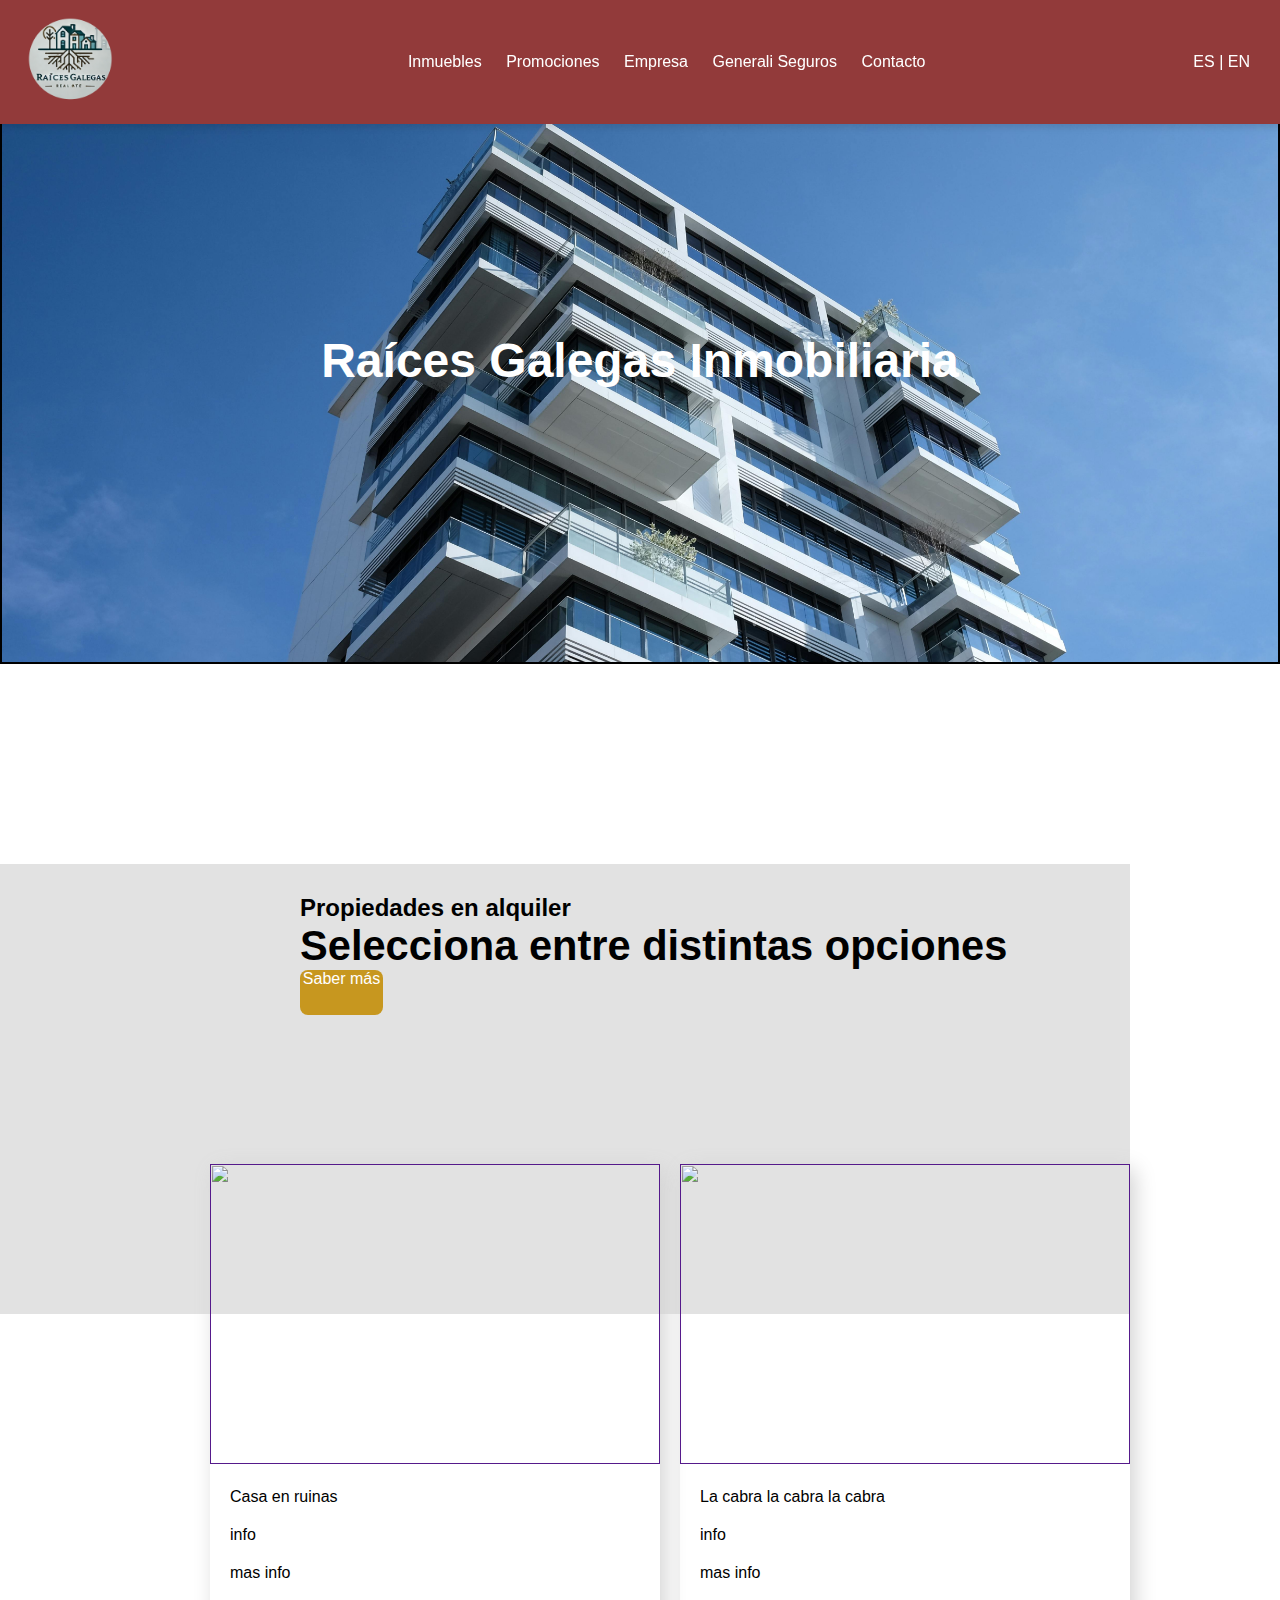
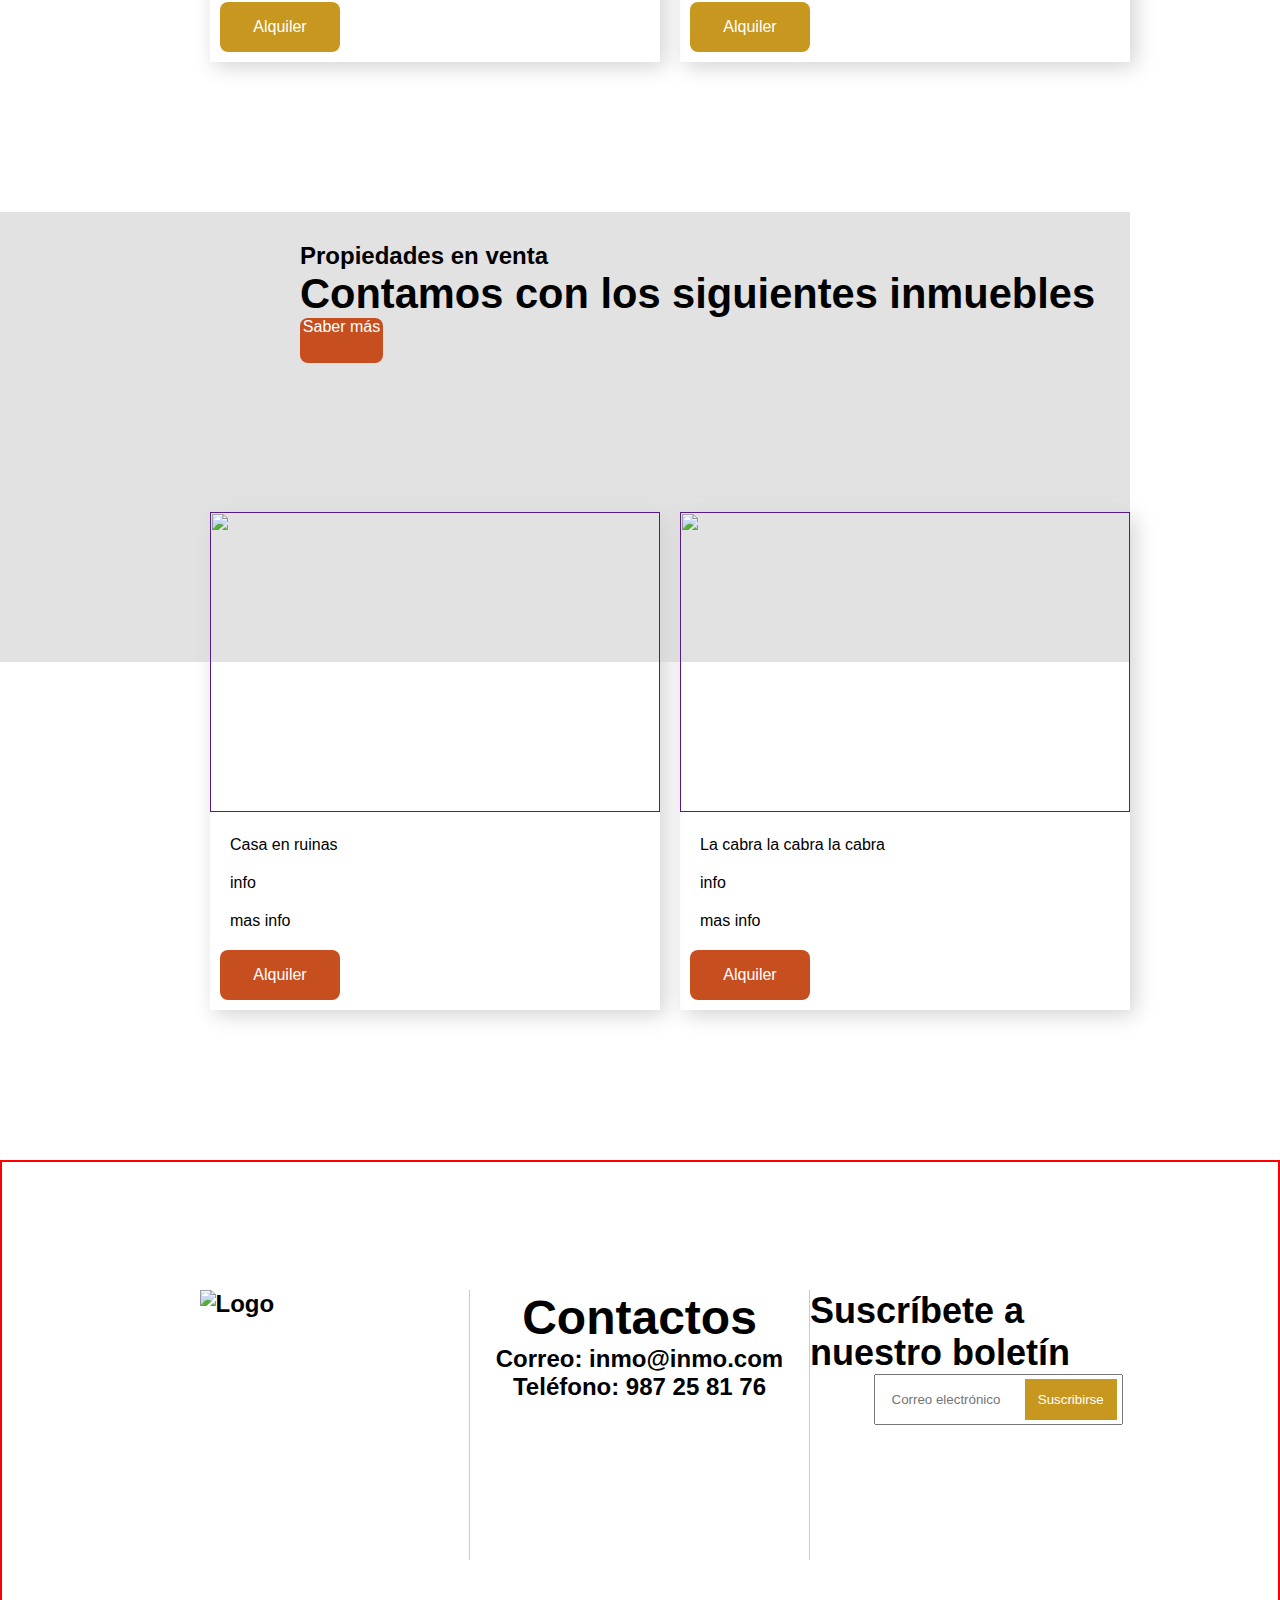
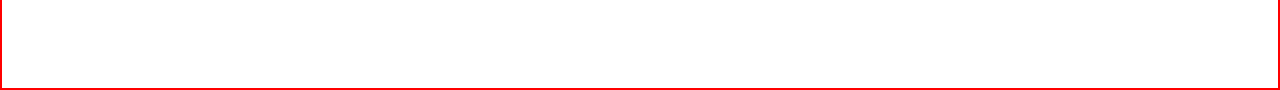
==== inicio.html @ 5b9de7fc "unidos todos los ficheros" ====
<!DOCTYPE html>
<html>
    <head>
        <meta charset="utf-8">
        <meta http-equiv="X-UA-Compatible" content="IE=edge">
        <title>Raíces Galegas</title>
        <meta name="description" content="">
        <meta name="viewport" content="width=device-width, initial-scale=1">
        <link rel="stylesheet" href="css/inicio.css">
        <link rel="stylesheet" href="https://cdnjs.cloudflare.com/ajax/libs/font-awesome/6.0.0-beta3/css/all.min.css"/>
        <script src="js/menu.js"></script>
    </head>
    <body>
        <header>

        </header>
        <nav class="navbar">
            <div class="logo">
                <a href="inicio.html"><img src="img/Logo.png" width="200px" height="200px" alt="Logo"></a>
            </div>
            <div class="menu">
                <a href="inmuebles.html" class="op1">Inmuebles</a>
                <a href="promociones.html" class="op2">Promociones</a>
                <a href="" class="op3">Empresa</a>
                <a href="" class="op4">Generali Seguros</a>
                <a href="contacto.html" class="op4">Contacto</a>
            </div>
            <div class="idiomas">
                <a href="">ES |</a>
                <a href="">EN</a>
            </div>
        </nav>
        <main>
            <div class="main_foto">
                <h1>Raíces Galegas Inmobiliaria</h1>
                <img id="foto_titulo" src="img/pexels-marketingtuig-87223.jpg" alt="Foto principal">
            </div>
            <!-- carrusel con propiedades -->
            <div class="fotos_propiedades">
                <span>Propiedades en alquiler</span>
                <h2>Selecciona entre distintas opciones</h2>
                <div id="boton_propiedades">
                    <p>Saber más</p>
                </div>
            </div>
            <div class="carrusel_container">
                <div id="carrusel_propiedades">
                    <div id="container_fotos">
                        <!-- pulsar te lleva a la pag de inmuebles-->
                        <a href="">
                            <img src="img/foto1.jpg" alt="">
                        </a>
                        <p>Casa en ruinas</p>
                        <p>info</p>
                        <p>mas info</p>
                        <a id="boton_alquiler" href="">Alquiler</a>
                    </div>
                    <div id="container_fotos">
                        <a href="">
                            <img src="img/foto2.jpg" alt="">
                        </a>
                        <p>La cabra la cabra la cabra</p>
                        <p>info</p>
                        <p>mas info</p>
                        <a id="boton_alquiler" href="">Alquiler</a>
                    </div>
                </div>
            </div>
            <div class="fotos_propiedades_venta">
                <span>Propiedades en venta</span>
                <h2>Contamos con los siguientes inmuebles</h2>
                <div id="boton_propiedades_venta">
                    <p>Saber más</p>
                </div>
            </div>
            <div class="carrusel_container_venta">
                <div id="carrusel_propiedades_venta">
                    <div id="container_fotos_venta">
                        <!-- pulsar te lleva a la pag de inmuebles-->
                        <a href="">
                            <img src="img/foto1.jpg" alt="">
                        </a>
                        <p>Casa en ruinas</p>
                        <p>info</p>
                        <p>mas info</p>
                        <a id="boton_alquiler_venta" href="">Alquiler</a>
                    </div>
                    <div id="container_fotos_venta">
                        <a href="">
                            <img src="img/foto2.jpg" alt="">
                        </a>
                        <p>La cabra la cabra la cabra</p>
                        <p>info</p>
                        <p>mas info</p>
                        <a id="boton_alquiler_venta" href="">Alquiler</a>
                    </div>
                </div>
            </div>
        <footer>
        <div class="footer">
            <div id="logo">
                <img src="img/foto2.jpg" alt="Logo">
            </div>
            <div id="contacts">
                <h1>Contactos</h1>
                <p>Correo: inmo@inmo.com</p>
                <p>Teléfono: 987 25 81 76</p>
            </div>
            <div id="newsletter">
                <h2>Suscríbete a nuestro boletín</h2>
                <form action="newsletter.php" method="post">
                    <input type="email" name="email" id="email" placeholder="Correo electrónico">
                    <button type="submit">Suscribirse</button>
                </form>
            </div>
        </div>
    </footer>
        </main>
    </body>
</html>
---- css/inicio.css ----
*{
    margin: 0;
    padding: 0%;
}

body{
    font-family: Arial, Helvetica, sans-serif;
}

/* barra fija de navegación */
.navbar {
    position: fixed;
    top: 0;
    left: 0;
    width: 100%;
    background-color: rgb(146, 58, 58);
    box-shadow: 0px 4px 6px rgba(0, 0, 0, 0.1);
    display: flex;
    justify-content: space-between;
    align-items: center;
    padding: 10px 20px;
    z-index: 1000;
}

.logo img {
    height: 100px;
    width: 100px;
}

menu {
    margin-left: auto;
    margin-right: right;
}

/* Estilo del menú */
.menu a {
    text-decoration: none;
    color: #ffffff;
    margin-left: 20px;
    font-size: 16px;
    transition: color 0.3s ease;
}

.menu a:hover {
    color: #646464;
}

.idiomas {
    color: white;
    margin-right: 50px;
}

.idiomas a {
    color: white;
    text-decoration: none;
}

/* -----------------main----------------------------- */

.main_foto {
    height: 60vh;
    margin-top: 120px;
    border: 2px solid black;
}

.main_foto img {
    width: 100%;
    height: 100%;
    object-fit: cover;
}

.main_foto > h1 {
    position: absolute;
    top: 40%;
    left: 50%;
    transform: translate(-50%, -50%);
    color: white;
    font-size: 3rem;
}

/* carrusel de propiedades */
.fotos_propiedades {
    display: flex;
    height: 50vh;
    background-color: #e2e2e2;
    flex-direction: column;
    padding-left: 300px;
    margin-right: 150px;
    margin-top: 200px;
}

.fotos_propiedades span {
    display: flex;
    font-size: 1.5em;
    margin-top: 30px;
    font-weight: bold;
}

.fotos_propiedades h2 {
    font-size: 2.6em;
}

/*boton para informacion */

#boton_propiedades {
    display: flex;
    width: 10%;
    height: 10%;
    background-color: rgb(199, 151, 31);
    justify-content: center;
    border-radius: 0.5rem;
    color: white;
    font-size: 1rem;
}

.carrusel_container {
    display: flex;
    justify-content: end;
    margin-right: 150px;
}

/*fotos en carrusel que cambian según haces click*/
#carrusel_propiedades {
    position: relative;
    bottom: 150px;
    display: flex;
    flex-direction: row;
    justify-content: end;
    gap: 20px;
}

#container_fotos {
    box-shadow: 5px 5px 20px lightgrey;
}

#carrusel_propiedades img {
    width: 450px;
    height: 300px;
}

#carrusel_propiedades p {
    margin: 20px;
}

/* arreglar boton alquiler */
#boton_alquiler {
    display: flex;
    left: 70%;
    width: 120px;
    height: 50px;
    margin: 10px;
    box-shadow: none;
    background-color: rgb(199, 151, 31);
    justify-content: center;
    align-items: center;
    border-radius: 0.5rem;
    color: white;
    text-decoration: none;
}

/* -----------------segunda parte, ventas ----------------------------- */

.fotos_propiedades_venta {
    display: flex;
    height: 50vh;
    background-color: #e2e2e2;
    flex-direction: column;
    padding-left: 300px;
    margin-right: 150px;
}

.fotos_propiedades_venta span {
    display: flex;
    font-size: 1.5rem;
    margin-top: 30px;
    font-weight: bold;
}

.fotos_propiedades_venta h2 {
    font-size: 2.6rem;
}


#boton_propiedades_venta {
    display: flex;
    width: 10%;
    height: 10%;
    background-color: rgb(199, 79, 31);
    justify-content: center;
    border-radius: 0.5rem;
    color: white;
    font-size: 1rem;
}

/* carrusel container ventas*/

.carrusel_container_venta {
    display: flex;
    justify-content: end;
    margin-right: 150px;
}

#carrusel_propiedades_venta {
    position: relative;
    bottom: 150px;
    display: flex;
    flex-direction: row;
    justify-content: end;
    gap: 20px;
}

#container_fotos_venta {
    box-shadow: 5px 5px 20px lightgrey;
}

#carrusel_propiedades_venta img {
    width: 450px;
    height: 300px;
}

#carrusel_propiedades_venta p {
    margin: 20px;
}

#boton_alquiler_venta {
    display: flex;
    left: 70%;
    width: 120px;
    height: 50px;
    margin: 10px;
    box-shadow: none;
    background-color: rgb(199, 79, 31);
    justify-content: center;
    align-items: center;
    border-radius: 0.5rem;
    color: white;
    text-decoration: none;
}
/* main footer */
.footer {
    display: grid;
    grid-template-columns: repeat(3, 1fr);
    height: 30vh;
    padding: 8rem;
    border: 2px solid red;
}

.footer > div {
    font-size: 1.5rem;
    font-weight: bold;
}

/* logo */

#logo {
    display: flex;
    justify-content: center;
    align-items:start;
    border-right: 1px solid #ccc;
}

#logo img {
    width: 200px;
}

/*contactos */	

#contacts {
    display: flex;
    flex-direction: column;
    align-items: center;
    border-right: 1px solid #ccc;
}

/* newsletter*/ 

#newsletter {
    display: flex;
    flex-direction: column;
    align-items: center;
}

#newsletter form {
    position: relative;
}

#newsletter button {
    position: absolute;
    top: 5px;
    right: -30px;
    background-color: rgb(199, 151, 31);
    color: white;
    padding: 0.8rem;
    border: none;
    cursor: pointer;
}

#newsletter button:hover {
    background-color:#e0a800;
    color: white;
}

#newsletter input {
    width: 100%;
    padding: 1rem;
}
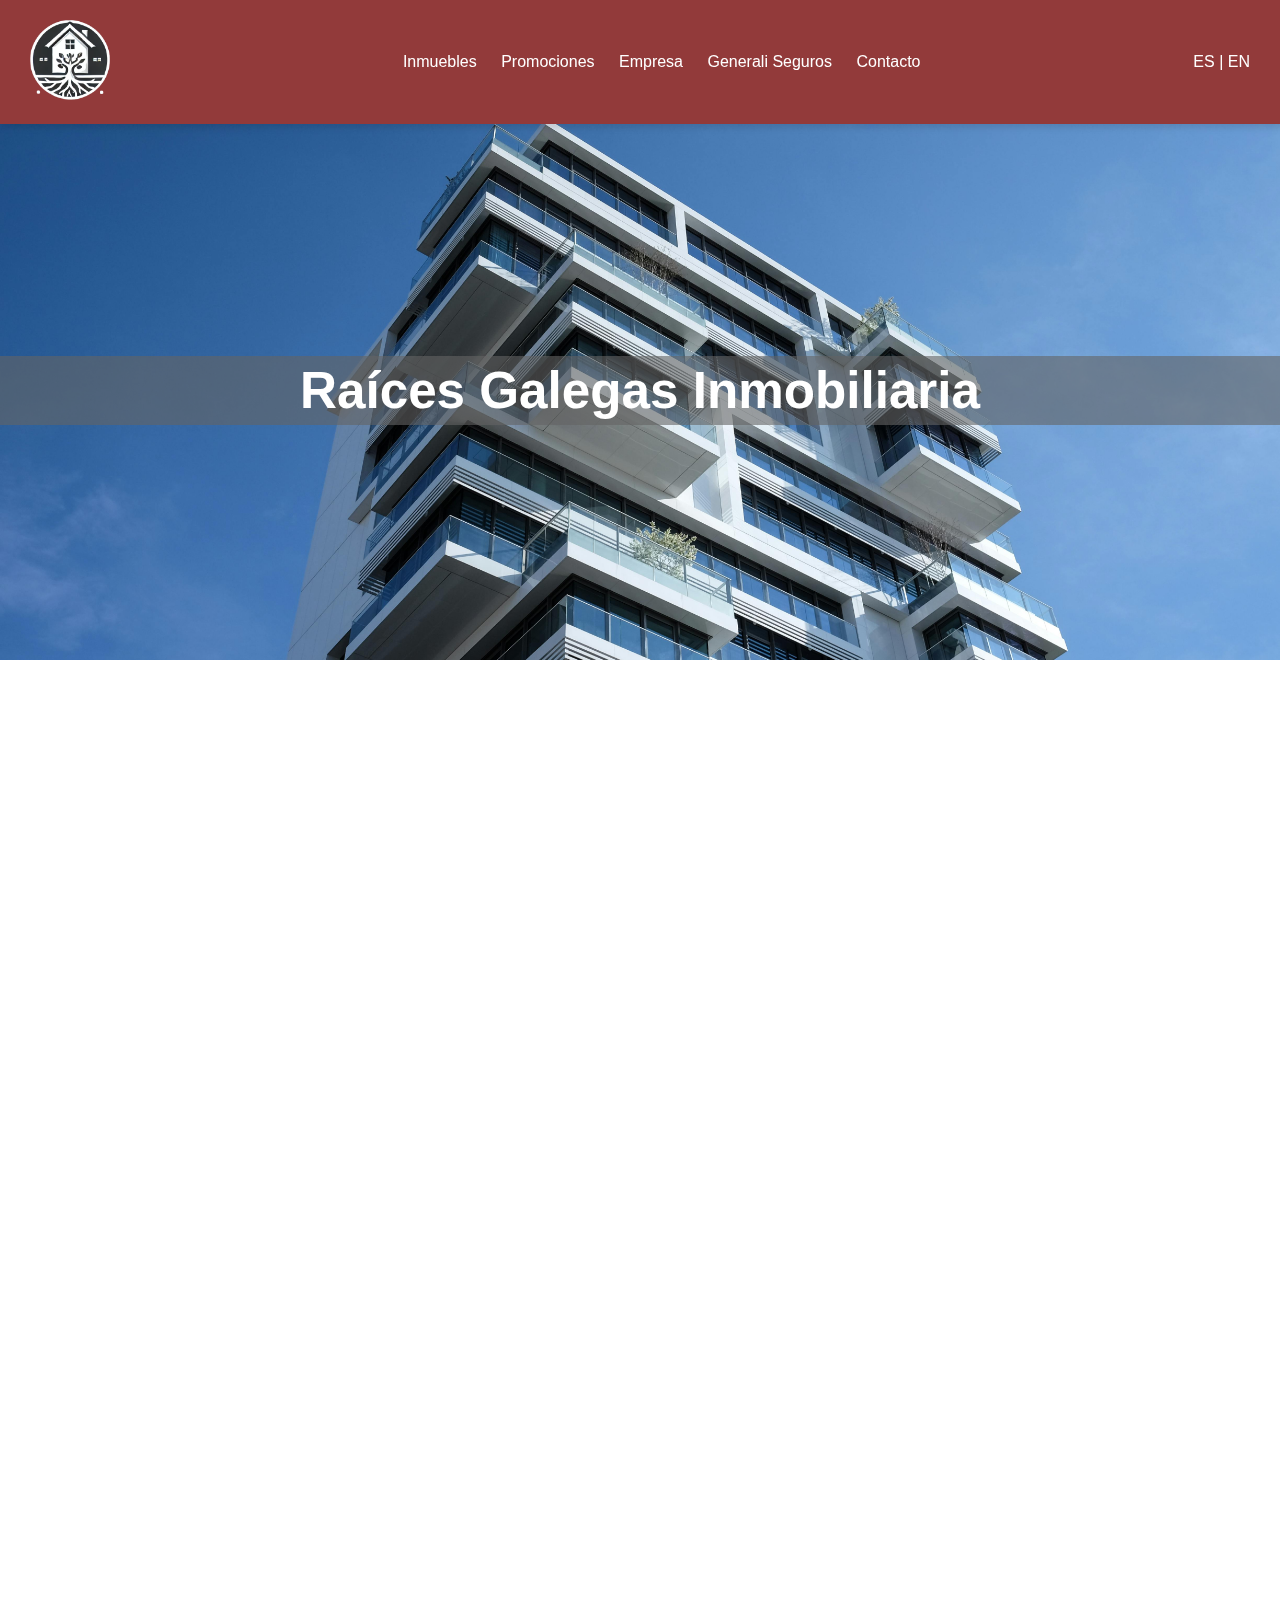
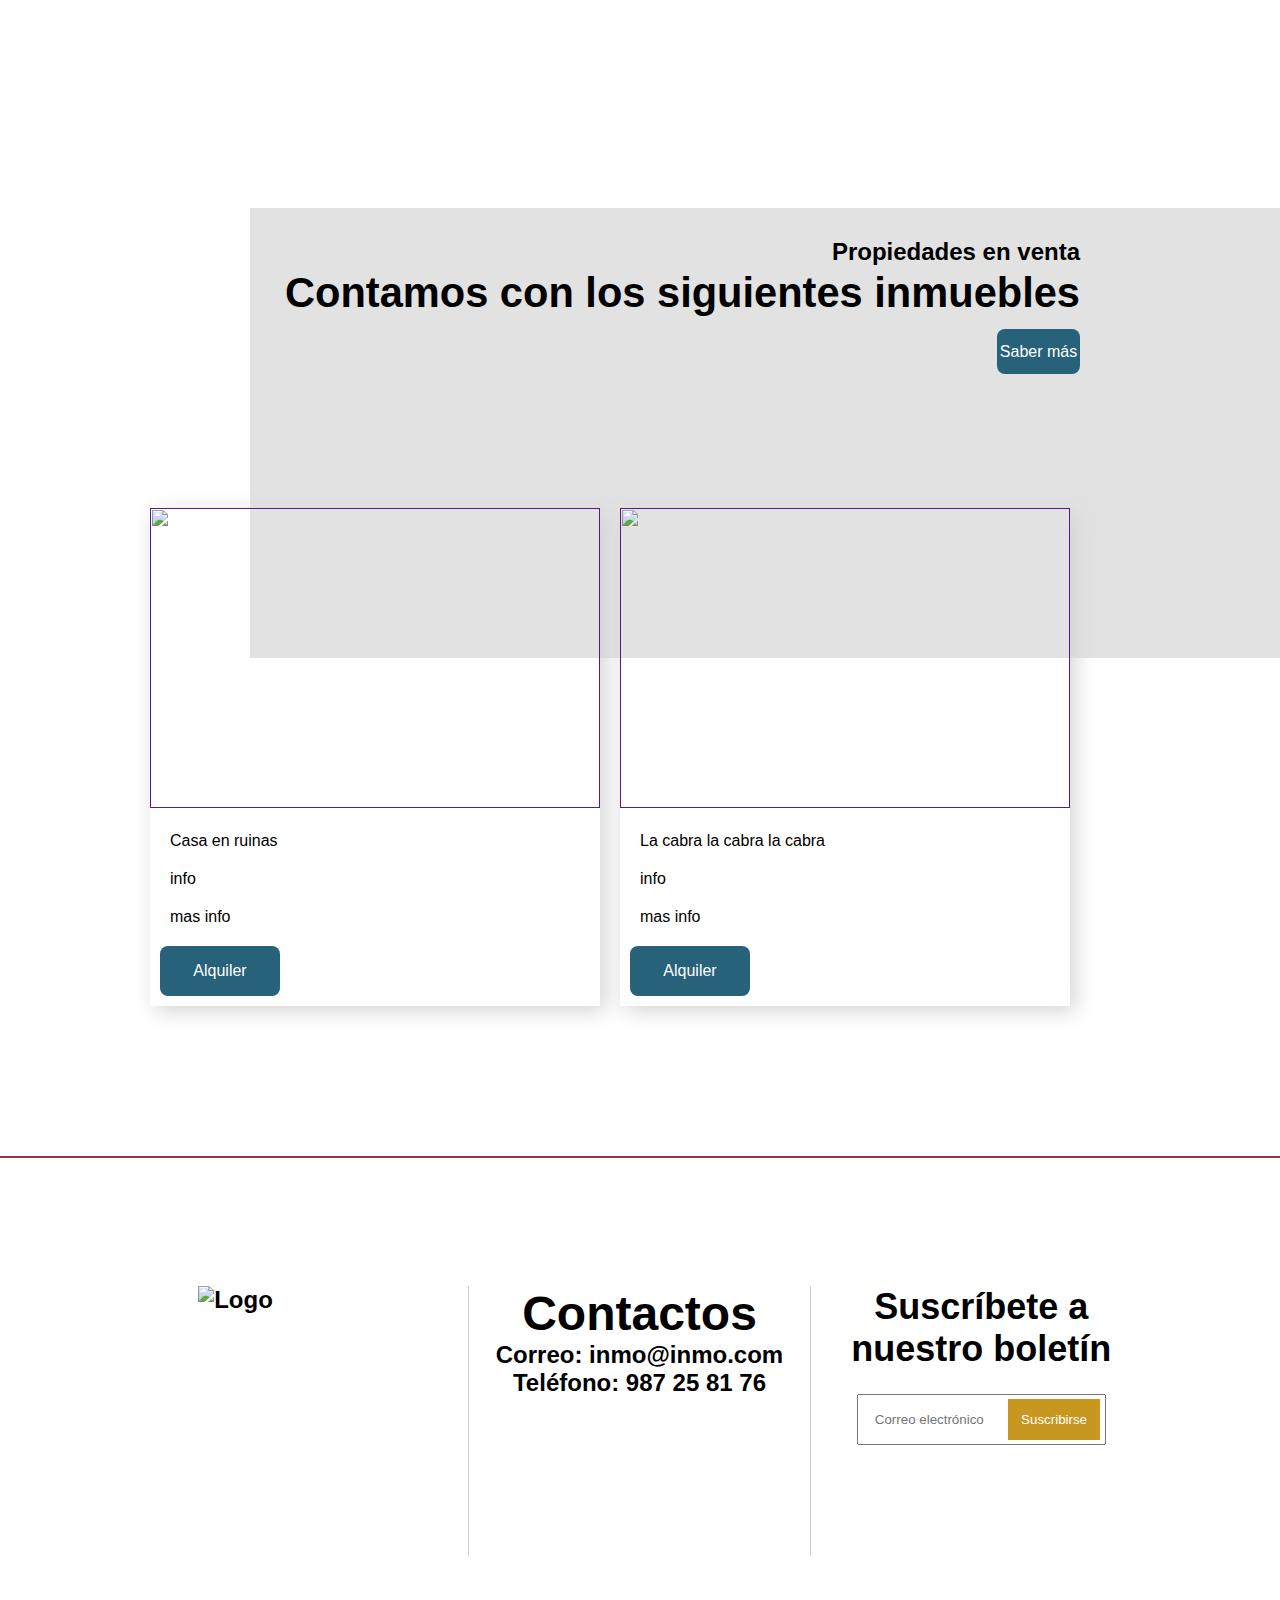
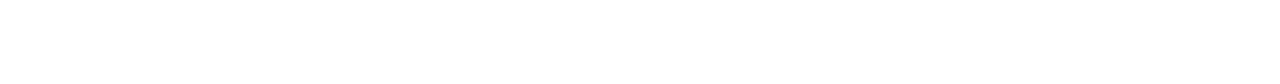
==== commit a7e8ab68: "niquelado un poco y en desarrollo el javascript de los fades de contenedores" ====
--- a/inicio.html
+++ b/inicio.html
@@ -8,7 +8,8 @@
         <meta name="viewport" content="width=device-width, initial-scale=1">
         <link rel="stylesheet" href="css/inicio.css">
         <link rel="stylesheet" href="https://cdnjs.cloudflare.com/ajax/libs/font-awesome/6.0.0-beta3/css/all.min.css"/>
-        <script src="js/menu.js"></script>
+        <!--<script src="js/menu.js"></script>-->
+        <script src="js/inicio.js"></script>
     </head>
     <body>
         <header>
@@ -32,18 +33,19 @@
         </nav>
         <main>
             <div class="main_foto">
-                <h1>Raíces Galegas Inmobiliaria</h1>
+                <div><h1>Raíces Galegas Inmobiliaria</h1></div>
+                
                 <img id="foto_titulo" src="img/pexels-marketingtuig-87223.jpg" alt="Foto principal">
             </div>
             <!-- carrusel con propiedades -->
-            <div class="fotos_propiedades">
+            <div class="fotos_propiedades hidden">
                 <span>Propiedades en alquiler</span>
                 <h2>Selecciona entre distintas opciones</h2>
                 <div id="boton_propiedades">
                     <p>Saber más</p>
                 </div>
             </div>
-            <div class="carrusel_container">
+            <div class="carrusel_container hidden">
                 <div id="carrusel_propiedades">
                     <div id="container_fotos">
                         <!-- pulsar te lleva a la pag de inmuebles-->
@@ -66,13 +68,16 @@
                     </div>
                 </div>
             </div>
-            <div class="fotos_propiedades_venta">
-                <span>Propiedades en venta</span>
-                <h2>Contamos con los siguientes inmuebles</h2>
-                <div id="boton_propiedades_venta">
-                    <p>Saber más</p>
+            <div class="test">
+                <div class="fotos_propiedades_venta">
+                    <span>Propiedades en venta</span>
+                    <h2>Contamos con los siguientes inmuebles</h2>
+                    <div id="boton_propiedades_venta">
+                        <p>Saber más</p>
+                    </div>
                 </div>
             </div>
+
             <div class="carrusel_container_venta">
                 <div id="carrusel_propiedades_venta">
                     <div id="container_fotos_venta">
--- a/css/inicio.css
+++ b/css/inicio.css
@@ -23,8 +23,11 @@
 }
 
 .logo img {
-    height: 100px;
-    width: 100px;
+    margin-top: 10px;
+    height: 80px;
+    width: 80px;
+    margin-bottom: 10px;
+    margin-left: 10px;
 }
 
 menu {
@@ -58,9 +61,13 @@
 /* -----------------main----------------------------- */
 
 .main_foto {
+    display: flex;
+    justify-content: center;
+    align-items: center;
     height: 60vh;
     margin-top: 120px;
-    border: 2px solid black;
+    /*border: 2px solid black;*/
+
 }
 
 .main_foto img {
@@ -69,13 +76,20 @@
     object-fit: cover;
 }
 
-.main_foto > h1 {
+.main_foto > div{
     position: absolute;
-    top: 40%;
-    left: 50%;
-    transform: translate(-50%, -50%);
-    color: white;
-    font-size: 3rem;
+    text-align: center;
+    width: 100%;
+    color: white;
+    font-size: 1.6rem;
+    background-color: #646464;
+    background: rgba(100, 100, 100, 0.6);
+    padding-top: 5px;
+    padding-bottom: 5px;
+}
+
+.main_foto div > h1 {
+    opacity: 100%;
 }
 
 /* carrusel de propiedades */
@@ -84,10 +98,24 @@
     height: 50vh;
     background-color: #e2e2e2;
     flex-direction: column;
-    padding-left: 300px;
-    margin-right: 150px;
+    padding-left: 200px;
+    margin-right: 250px;
     margin-top: 200px;
-}
+
+    transform: translateX(0%); /* Start off-screen to the right */
+    opacity: 0;
+    transition: transform 2s ease-out, opacity 2s ease-out; /* Smooth slide-in */
+}
+
+.fotos_container.visible {
+    transform: translateX(100%); /* Slide into view */
+    opacity: 1;
+  }
+  
+  .fotos_container.hidden {
+    visibility: hidden;
+  }
+
 
 .fotos_propiedades span {
     display: flex;
@@ -97,6 +125,8 @@
 }
 
 .fotos_propiedades h2 {
+    margin-top: 3px;
+    margin-bottom: 12px;
     font-size: 2.6em;
 }
 
@@ -108,6 +138,7 @@
     height: 10%;
     background-color: rgb(199, 151, 31);
     justify-content: center;
+    align-items: center;
     border-radius: 0.5rem;
     color: white;
     font-size: 1rem;
@@ -117,7 +148,20 @@
     display: flex;
     justify-content: end;
     margin-right: 150px;
-}
+
+    transform: translateX(100%); /* Start off-screen to the right */
+    opacity: 0;
+    transition: transform 2s ease-out, opacity 2s ease-out; /* Smooth slide-in */
+}
+
+.carrusel_container.visible {
+    transform: translateX(0); /* Slide into view */
+    opacity: 1;
+  }
+  
+  .carrusel_container.hidden {
+    visibility: hidden;
+  }
 
 /*fotos en carrusel que cambian según haces click*/
 #carrusel_propiedades {
@@ -131,6 +175,9 @@
 
 #container_fotos {
     box-shadow: 5px 5px 20px lightgrey;
+
+    position: relative;
+    left: 0px;
 }
 
 #carrusel_propiedades img {
@@ -159,17 +206,28 @@
 }
 
 /* -----------------segunda parte, ventas ----------------------------- */
+.test{
+    display: flex;
+    width: 100%;
+    flex-direction: row-reverse;
+    text-align: right;
+}
+
 
 .fotos_propiedades_venta {
     display: flex;
     height: 50vh;
     background-color: #e2e2e2;
     flex-direction: column;
-    padding-left: 300px;
-    margin-right: 150px;
+    align-items: end;
+    padding-right: 200px;
+    width: 100%;
+    
+    margin-left: 250px;
 }
 
 .fotos_propiedades_venta span {
+    width: auto;
     display: flex;
     font-size: 1.5rem;
     margin-top: 30px;
@@ -177,6 +235,8 @@
 }
 
 .fotos_propiedades_venta h2 {
+    margin-top: 3px;
+    margin-bottom: 12px;
     font-size: 2.6rem;
 }
 
@@ -185,8 +245,9 @@
     display: flex;
     width: 10%;
     height: 10%;
-    background-color: rgb(199, 79, 31);
-    justify-content: center;
+    background-color: rgb(39, 97, 122);
+    justify-content: center;
+    align-items: center;
     border-radius: 0.5rem;
     color: white;
     font-size: 1rem;
@@ -196,8 +257,9 @@
 
 .carrusel_container_venta {
     display: flex;
-    justify-content: end;
-    margin-right: 150px;
+    justify-content: start;
+    margin-left: 150px;
+
 }
 
 #carrusel_propiedades_venta {
@@ -229,7 +291,7 @@
     height: 50px;
     margin: 10px;
     box-shadow: none;
-    background-color: rgb(199, 79, 31);
+    background-color: rgb(39, 97, 122);
     justify-content: center;
     align-items: center;
     border-radius: 0.5rem;
@@ -242,7 +304,7 @@
     grid-template-columns: repeat(3, 1fr);
     height: 30vh;
     padding: 8rem;
-    border: 2px solid red;
+    border-top: 2px solid rgb(146, 58, 58);
 }
 
 .footer > div {
@@ -275,6 +337,7 @@
 /* newsletter*/ 
 
 #newsletter {
+    text-align: center;
     display: flex;
     flex-direction: column;
     align-items: center;
@@ -282,6 +345,8 @@
 
 #newsletter form {
     position: relative;
+    margin-top: 1em;
+    margin-right: 1.5em;
 }
 
 #newsletter button {
